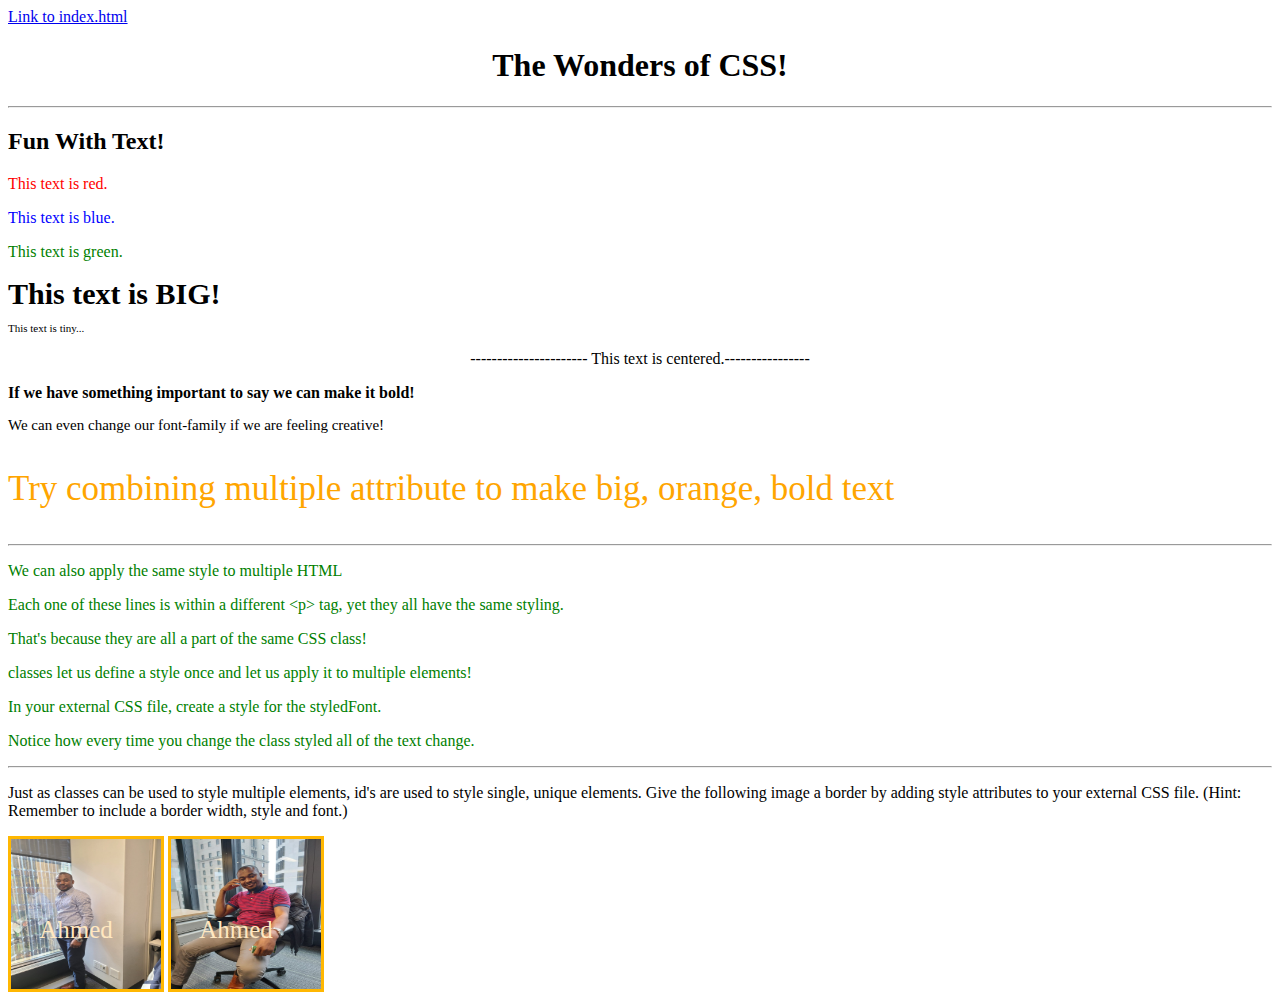
==== CSS-Example/index.html @ cc409c16 "New updates" ====
<!DOCTYPE html>
<html lang="en">
<head>
    <meta charset="UTF-8">
    <meta name="viewport" content="width=device-width, initial-scale=1.0">
    <title>CSS Practice</title>

    <link rel="stylesheet" href="./CSS/style.css"/>

</head>
<body>
    <a href="/CSS-Example/index.html">Link to index.html</a>
    <!--center-->
    <h1 class="h1">The Wonders of CSS!</h1>
    <hr>
    <!--change font color-->
    <h2>Fun With Text!</h2>
    <p class="red">This text is red.</p>
    <p class="blue">This text is blue.</p>
    <p class="styledFont">This text is green.</p>

    <!--change font size-->
    <b class="h3">This text is BIG!</b>
    <p class="tiny">This text is tiny...</p>

    <!--center-->
    <p class="h1"> ---------------------- This text is centered.----------------</p>

    <!--bold-->
    <b>If we have something important to say we can make it bold!</b>

    <!--change font-->
    <p class="pfont">We can even change our font-family if we are feeling creative!</p>

    <!--multiple attributes-->
    <p class="orange">Try combining multiple attribute to make big, orange, bold text</p>

    <hr>

    <!--classes-->
    <p class="styledFont">We can also apply the same style to multiple HTML</p>
    <p class="styledFont">Each one of these lines is within a different <red class="red"></red> &ltp&gt tag, yet they all have the same styling.</p>
    <p class="styledFont">That's because they are all a part of the same CSS class!</p>
    <p class="styledFont">classes let us define a style once and let us apply it to multiple elements!</p>
    <p class="styledFont">In your external CSS file, create a style for the styledFont.</p>
    <p class="styledFont">Notice how every time you change the class styled all of the text change.</p>

    <hr>

    <p>Just as classes can be used to style multiple elements, id's are used to style single, unique
        elements. Give the following image a border by adding style attributes to your external CSS file.
        (Hint: Remember to include a border width, style and font.)
    </p>

    <!-- Border & id-->
    <div class="Container">
    <img src="./Images\Picsq1.jpeg" alt="Picsq1.png"  id="imgstyle"/>
    <div class="ImageText">Ahmed</div>
</div>

<div class="Container">
    <img src="./Images\Picsq2.jpeg" alt="Picsq1.png"  id ="imgstyle"/>
    <div class="ImageText">Ahmed</div>
</div>
</body>
</html>
---- CSS-Example/CSS/style.css ----
.body {
    background-color: lightblue;
}

.h1 {
    color: black;
    text-align: center;
}

.h3 {
    font-size: 30px;
}

.tiny {
    font-size: 11px;
}

.red {
    color: red;
}

.blue {
    color: blue;
}

.pfont {
    font-family: cursive;
    font-size: 15px;
}

.orange {
    color: orange;
    font-size: 35px;
}

.styledFont {
    color: green;
}

#imgstyle {
    border: 3px solid #ffb701;
    width: 150px;
    height: 150px;
}

.Container{
    position: relative;
    display: inline-block;
}
.ImageText {
    position: absolute;
    top: 50%;
    left: 20%;
    transform: translate(-50% -50%);
    color: rgb(255, 231, 192);
    font-family: cursive;
    font-size: 25px;
}
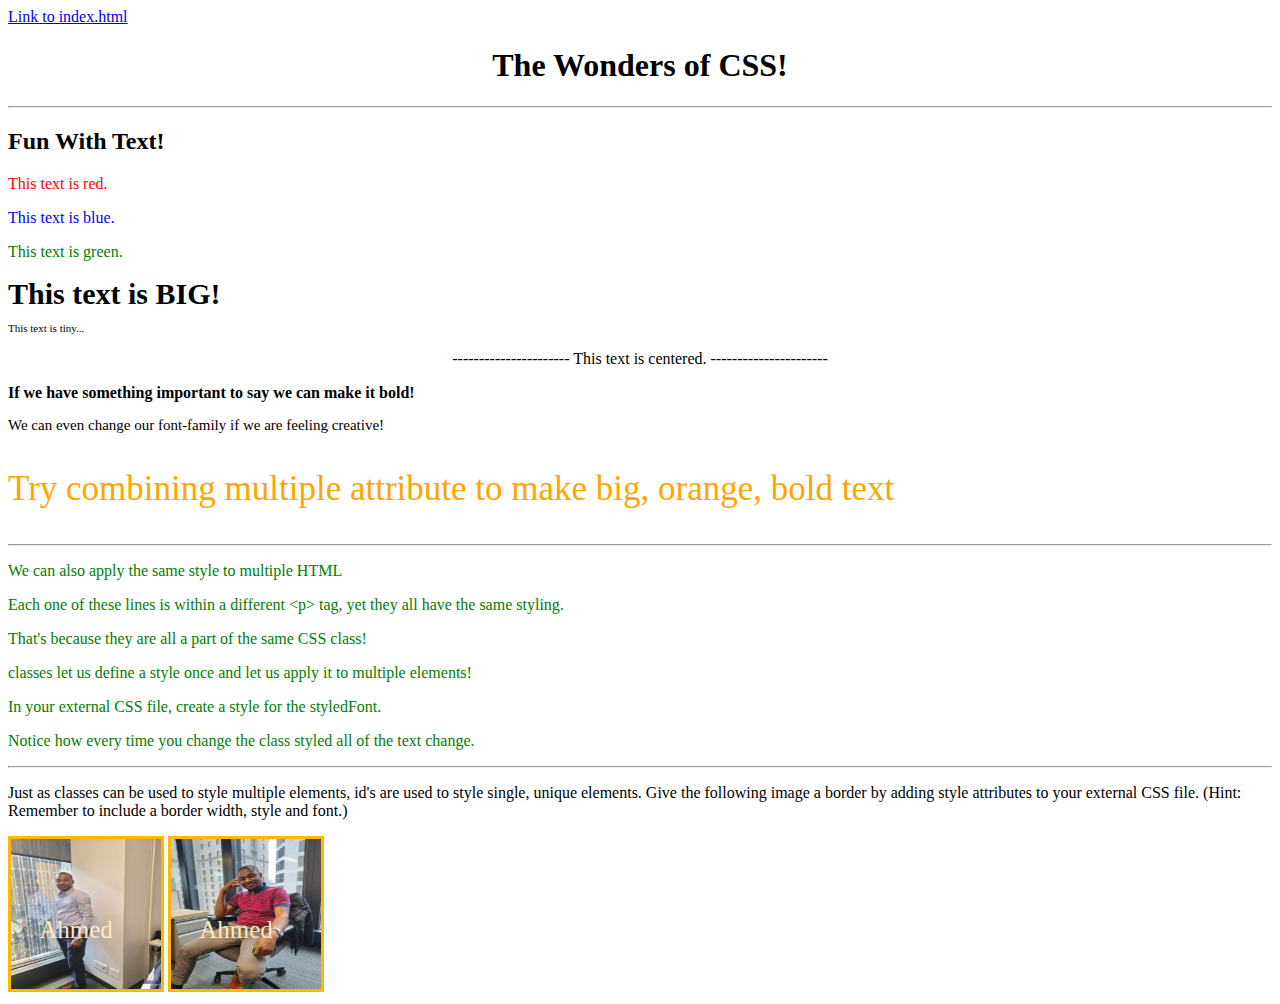
==== commit 25268a5a: "New updates" ====
--- a/CSS-Example/index.html
+++ b/CSS-Example/index.html
@@ -24,7 +24,7 @@
     <p class="tiny">This text is tiny...</p>
 
     <!--center-->
-    <p class="h1"> ---------------------- This text is centered.----------------</p>
+    <p class="h1"> ---------------------- This text is centered. ----------------------</p>
 
     <!--bold-->
     <b>If we have something important to say we can make it bold!</b>
